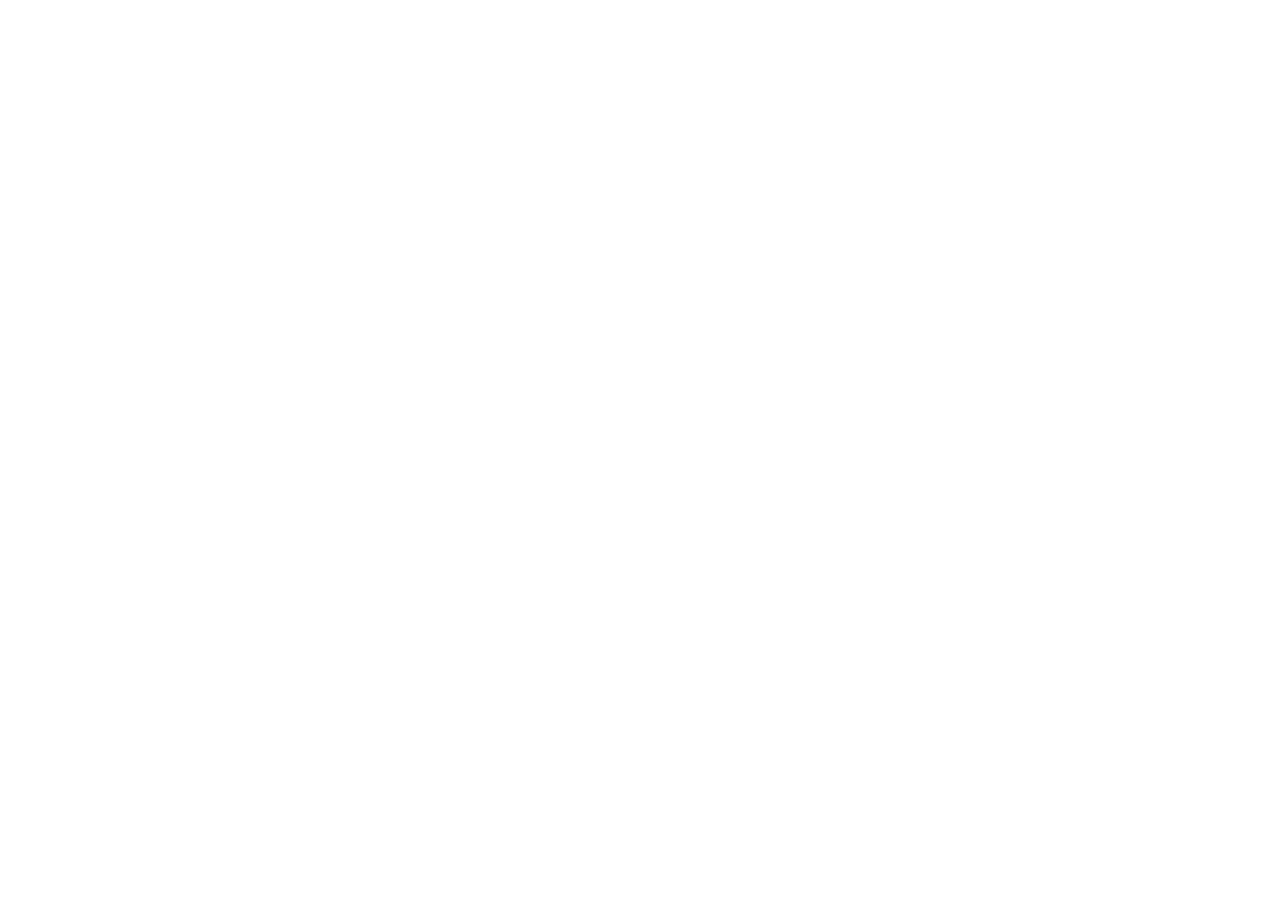
==== index.html @ 7bb388d1 "index . html || style . css || script . js linked" ====
<!DOCTYPE html>
<html lang="en">

<head>
    <meta charset="UTF-8">
    <meta http-equiv="X-UA-Compatible" content="IE=edge">
    <meta name="viewport" content="width=device-width, initial-scale=1.0">
    <title>Memory-Game</title>
    <link rel="stylesheet" href="style.css">
</head>

<body>
    <script src="script.js"></script>
</body>

</html>
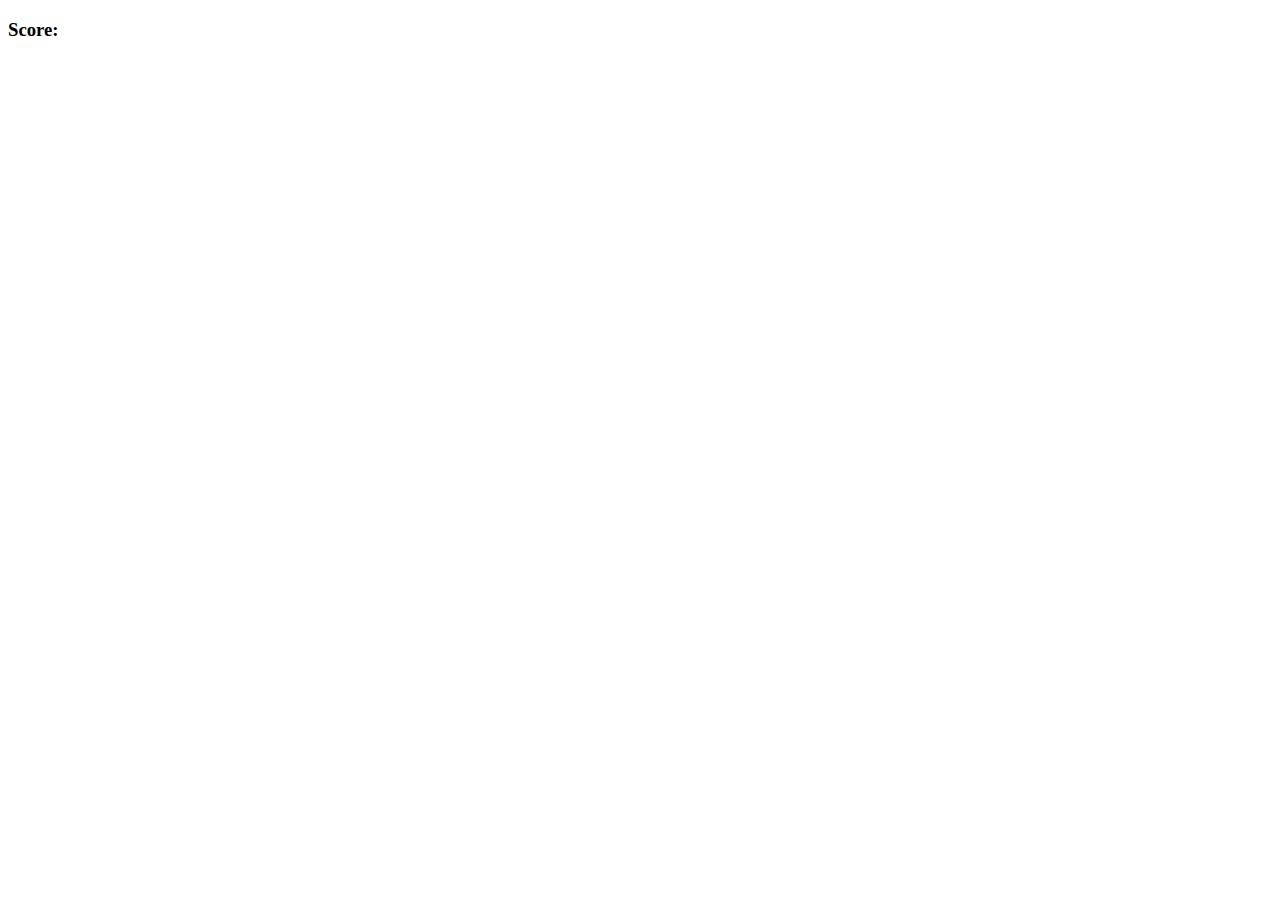
==== commit 8bfc71bd: "Code - index.html (structure) of the project added" ====
--- a/index.html
+++ b/index.html
@@ -10,6 +10,9 @@
 </head>
 
 <body>
+    <h3>Score: <span id='result'></span></h3>
+    <div id="grid"></div>
+
     <script src="script.js"></script>
 </body>
 
